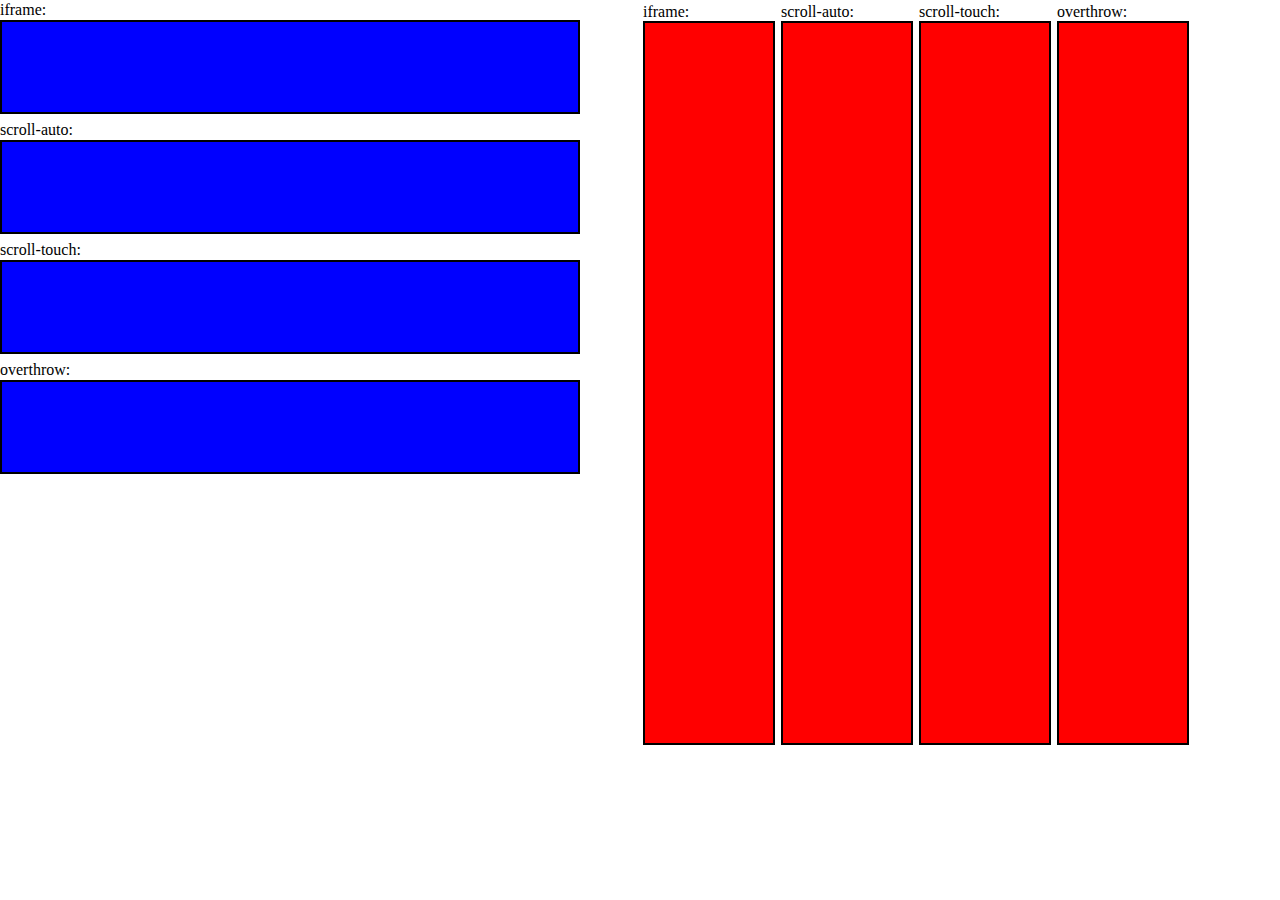
==== main.html @ c5f10243 "Init Commit" ====
<!doctype html>
<html>
  <head>
    <meta charset="utf-8">
    <meta name = 'viewport' content = 'width=device-width, initial-scale=1.0, user-scalable=no, minimum-scale=1.0, maximum-scale=1.0'>
    <!-- CSS -->
    <link href="www/main.css" media="all" rel="stylesheet" type="text/css">
    <!-- JavaScripts -->
    <script src="http://localhost:9810/compile?id=main"></script>  
    <script src="www/overthrow.js"></script> 
  </head>
  <body>
    <div id="horizontal">
      <div class="container horizontal">
      <div class="title">iframe:</div>
        <div id="iframe-scroll-horizontal" class="horizontal-scroll-div"></div>
      </div>
      <div class="container horizontal">
        <div class="title">scroll-auto:</div>
        <div id="scroll-auto-horizontal" class="horizontal-scroll-div"></div>
      </div>
      <div class="container horizontal">
        <div class="title">scroll-touch:</div>
        <div id="touch-scroll-horizontal" class="horizontal-scroll-div"></div>
      </div>
      <div class="container horizontal">
        <div class="title">overthrow:</div>
        <div id="overthrow-horizontal" class="overthrow horizontal-scroll-div"></div>
      </div>
    </div>
    <div id="vertical">
      <div class="container vertical">
        <div class="title">iframe:</div>
        <div id="iframe-scroll-vertical" class="vertical-scroll-div"></div>
      </div>
      <div class="container vertical">
        <div class="title">scroll-auto:</div>
        <div id="scroll-auto-vertical" class="vertical-scroll-div"></div>
      </div>
      <div class="container vertical">
        <div class="title">scroll-touch:</div>
        <div id="touch-scroll-vertical" class="vertical-scroll-div"></div>
      </div>
      <div class="container vertical">
        <div class="title">overthrow:</div>
        <div id="overthrow-vertical" class="vertical-scroll-div"></div>
      </div>
    </div>
    <script  type="text/javascript">
      main();
    </script>
  </body>
</html>
---- www/main.css ----
#horizontal, #vertical {
  position:absolute;
  display: inline-block;
  top:0;
  margin:0;
  padding: 0;
  width:50%;
  height:100%;
}

#horizontal {
  left:0;
}

#vertical {
  right:0;
  bottom:0;
}

.container {
}

.container.horizontal {
  position: relative;
  display: block;
  width: 90%;
  height: 120px;
}

.container.vertical {
  width: 20%;
  display: inline-block;
  height: 80%;
  margin:3px;
}

.container.horizontal > .horizontal-scroll-div {
  border: solid 2px;
  width:100%;
  position: absolute;
  top: 20px;
  height: 90px;
  background-color: blue;
}

.container.horizontal > .title {
  display:block;
  height: 20px;
  vertical-align: bottom;
  line-height: 20px;
}

.container.vertical > .vertical-scroll-div{
  border: solid 2px;
  width:100%;
  height:100%;
  background-color: red;
}

#map-list {
  height: 100%;
  display: inline-block;
  list-style-type: none;
  padding: 0;
  margin: 0;
  position:relative;
  display:block;
  vertical-align:middle;
  text-align:center;
  height: auto;
  overflow:hidden;
}

.map-item {
  display: inline-block;
  margin-top: 10px;
  margin-right: 10px;
  position: relative;
  overflow: hidden;
  outline: none;
  width: 70px;
  height: 70px;
  padding: 0;
  overflow: hidden;
  position: relative;
  border: 1px solid #9b998d;
  -webkit-tap-highlight-color: transparent;
}

#iframe-scroll-horizontal
{

}

#scroll-auto-horizontal
{
  overflow-y:hidden;
  overflow-x:auto;
}

#touch-scroll-horizontal
{
  overflow-y:hidden;
  overflow-x:scroll;
  -webkit-overflow-scrolling: touch;
}

/* Overthrow CSS:
   Enable overflow: auto on elements with overthrow class when html element has overthrow class too */
.overthrow-enabled .overthrow {
    overflow: auto;
    overflow-y: hidden;
    -webkit-overflow-scrolling: touch;
}

#overthrow-horizontal
{


}

#iframe-scroll-vertical
{


}

#scroll-auto-vertical
{


}

#touch-scroll-vertical
{


}

#overthrow-vertical{


}
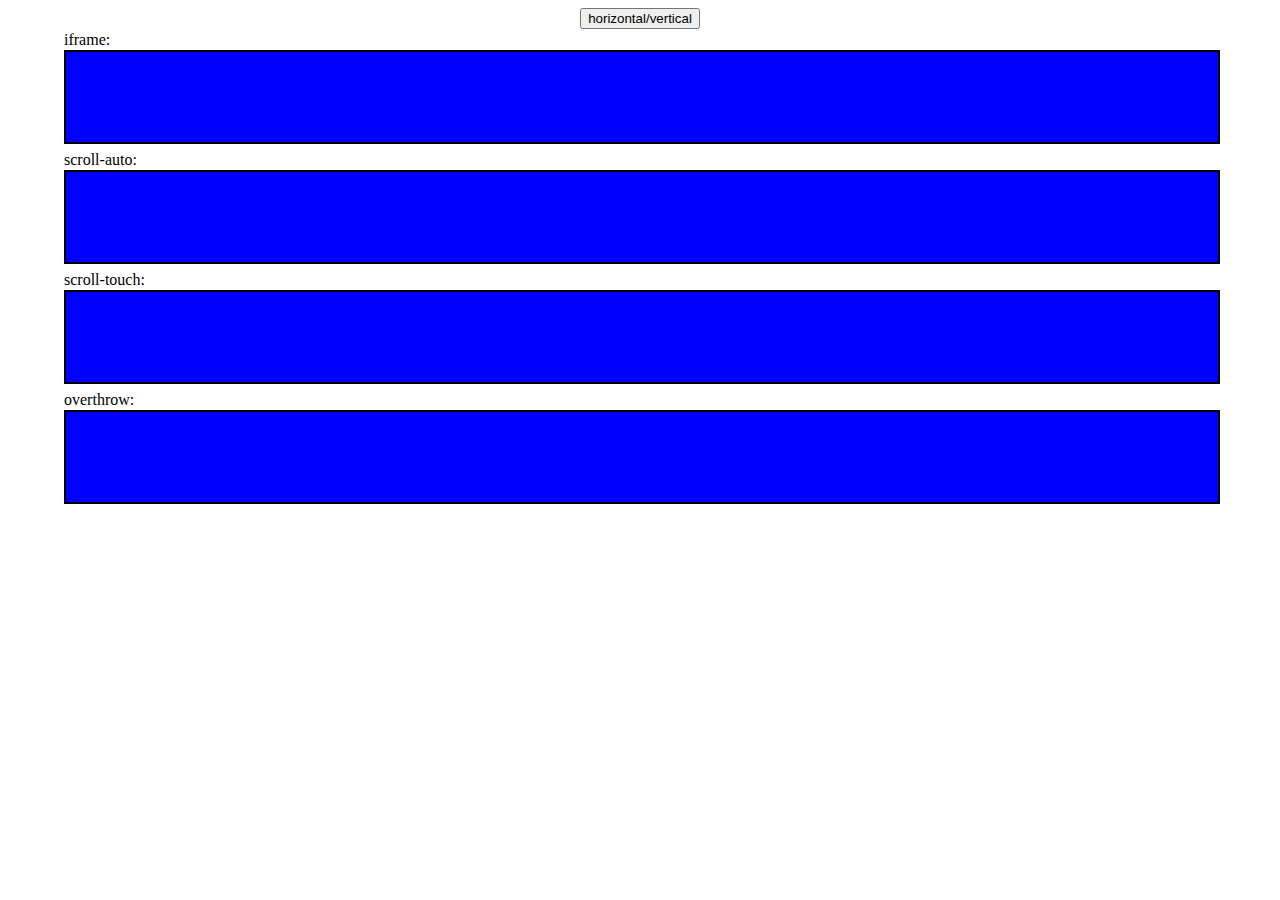
==== commit fbcee956: "Added vertical scrolling option." ====
--- a/main.html
+++ b/main.html
@@ -10,6 +10,7 @@
     <script src="www/overthrow.js"></script> 
   </head>
   <body>
+    <div id="btn"><button id="switch">horizontal/vertical</button></div>
     <div id="horizontal">
       <div class="container horizontal">
       <div class="title">iframe:</div>
@@ -28,22 +29,24 @@
         <div id="overthrow-horizontal" class="overthrow horizontal-scroll-div"></div>
       </div>
     </div>
-    <div id="vertical">
-      <div class="container vertical">
-        <div class="title">iframe:</div>
-        <div id="iframe-scroll-vertical" class="vertical-scroll-div"></div>
-      </div>
-      <div class="container vertical">
-        <div class="title">scroll-auto:</div>
-        <div id="scroll-auto-vertical" class="vertical-scroll-div"></div>
-      </div>
-      <div class="container vertical">
-        <div class="title">scroll-touch:</div>
-        <div id="touch-scroll-vertical" class="vertical-scroll-div"></div>
-      </div>
-      <div class="container vertical">
-        <div class="title">overthrow:</div>
-        <div id="overthrow-vertical" class="vertical-scroll-div"></div>
+    <div id="vertical" class="hidden">
+      <div>
+        <div class="container vertical">
+          <div class="title">iframe:</div>
+          <div id="iframe-scroll-vertical" class="vertical-scroll-div"></div>
+        </div>
+        <div class="container vertical">
+          <div class="title">scroll-auto:</div>
+          <div id="scroll-auto-vertical" class="vertical-scroll-div"></div>
+        </div>
+        <div class="container vertical">
+          <div class="title">scroll-touch:</div>
+          <div id="touch-scroll-vertical" class="vertical-scroll-div"></div>
+        </div>
+        <div class="container vertical">
+          <div class="title">overthrow:</div>
+          <div id="overthrow-vertical" class="overthrow vertical-scroll-div"></div>
+        </div>
       </div>
     </div>
     <script  type="text/javascript">
--- a/www/main.css
+++ b/www/main.css
@@ -1,23 +1,34 @@
 #horizontal, #vertical {
-  position:absolute;
-  display: inline-block;
-  top:0;
+  position: absolute;
+  display: block;
   margin:0;
   padding: 0;
-  width:50%;
-  height:100%;
+  top:30px;
+  bottom: 0;
+  width: 100%;
 }
 
 #horizontal {
   left:0;
 }
 
-#vertical {
-  right:0;
-  bottom:0;
+#vertical > div {
+  width: 440px;
+  margin: auto auto;
+  height:100%;
 }
 
 .container {
+  margin: auto auto;
+}
+
+.hidden {
+  display:none !important;
+}
+
+div#btn {
+  width:100%;
+  text-align: center;
 }
 
 .container.horizontal {
@@ -28,9 +39,9 @@
 }
 
 .container.vertical {
-  width: 20%;
+  width: 100px;
   display: inline-block;
-  height: 80%;
+  height: 90%;
   margin:3px;
 }
 
@@ -52,12 +63,15 @@
 
 .container.vertical > .vertical-scroll-div{
   border: solid 2px;
-  width:100%;
-  height:100%;
+  position: absolute;
+  width:90px;
+  top: 20px;
+  bottom:20px;
   background-color: red;
 }
 
-#map-list {
+.horizontal#map-list {
+  width: 2430px;
   height: 100%;
   display: inline-block;
   list-style-type: none;
@@ -71,7 +85,7 @@
   overflow:hidden;
 }
 
-.map-item {
+.horizontal .map-item {
   display: inline-block;
   margin-top: 10px;
   margin-right: 10px;
@@ -87,9 +101,39 @@
   -webkit-tap-highlight-color: transparent;
 }
 
+.vertical#map-list {
+  height: 100%;
+  display: inline-block;
+  list-style-type: none;
+  padding: 0;
+  margin: 0;
+  position:relative;
+  display:block;
+  vertical-align:middle;
+  text-align:center;
+  height: auto;
+  overflow:hidden;
+}
+
+.vertical .map-item {
+  display: block;
+  margin-top: 10px;
+  margin-left: 10px;
+  position: relative;
+  overflow: hidden;
+  outline: none;
+  width: 70px;
+  height: 70px;
+  padding: 0;
+  overflow: hidden;
+  position: relative;
+  border: 1px solid #9b998d;
+  -webkit-tap-highlight-color: transparent;
+}
+
 #iframe-scroll-horizontal
 {
-
+  overflow:hidden;
 }
 
 #scroll-auto-horizontal
@@ -107,37 +151,32 @@
 
 /* Overthrow CSS:
    Enable overflow: auto on elements with overthrow class when html element has overthrow class too */
-.overthrow-enabled .overthrow {
+.overthrow-enabled #overthrow-horizontal.overthrow {
     overflow: auto;
     overflow-y: hidden;
     -webkit-overflow-scrolling: touch;
 }
 
-#overthrow-horizontal
-{
-
-
-}
-
 #iframe-scroll-vertical
 {
-
-
+  overflow:hidden;
 }
 
 #scroll-auto-vertical
 {
-
-
+  overflow-x:hidden;
+  overflow-y:auto;
 }
 
 #touch-scroll-vertical
 {
-
-
+  overflow-x:hidden;
+  overflow-y:scroll;
+  -webkit-overflow-scrolling: touch;
 }
 
-#overthrow-vertical{
-
-
+.overthrow-enabled #overthrow-vertical.overthrow {
+    overflow: auto;
+    overflow-x: hidden;
+    -webkit-overflow-scrolling: touch;
 }